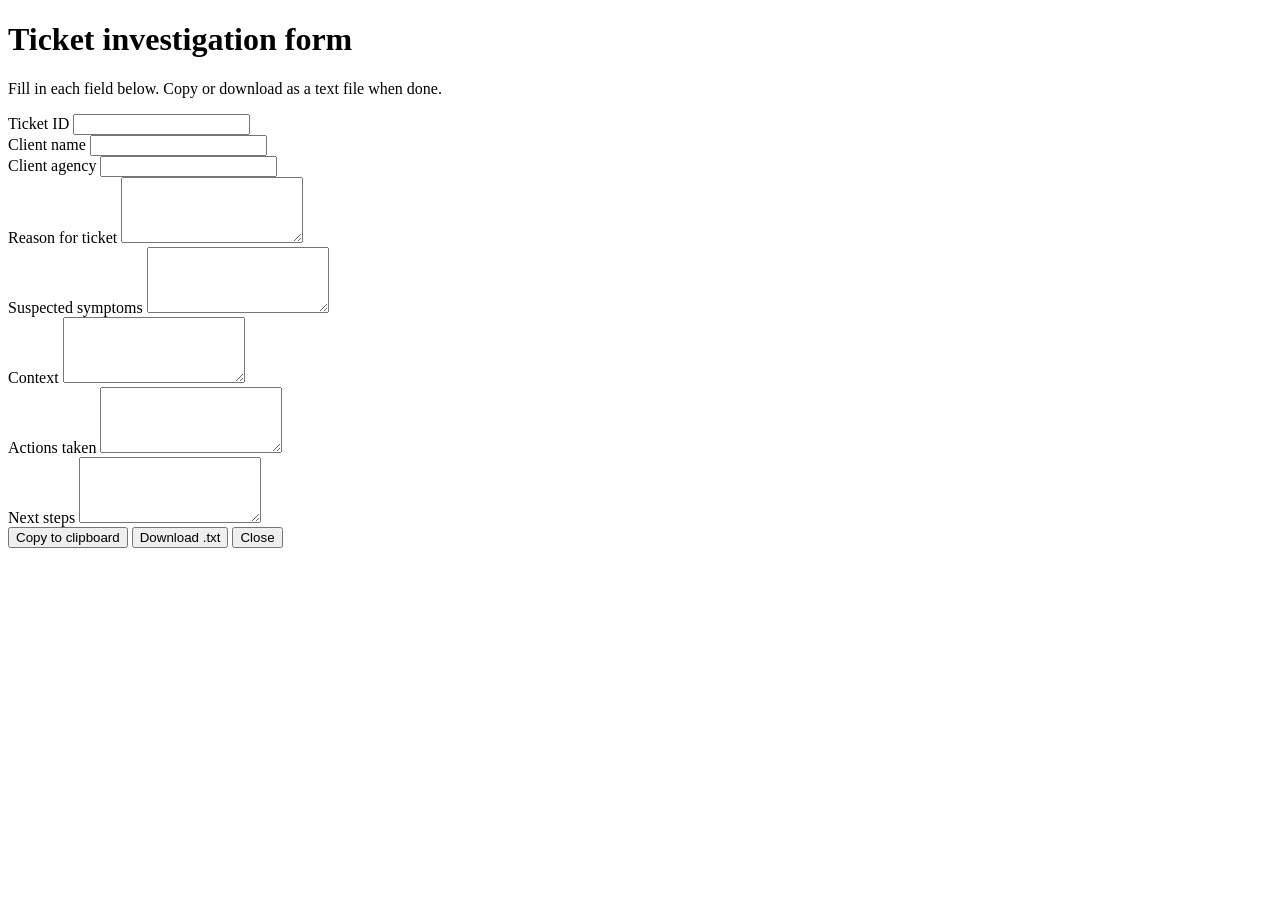
==== frontend/ticket-form.html @ 7d4e6b30 "Rebrand to CMSO Signal and expand voice assist Rename product branding, improve Ollama model detecti" ====
<!DOCTYPE html>
<html lang="en">
  <head>
    <meta charset="UTF-8" />
    <meta name="viewport" content="width=device-width, initial-scale=1.0" />
    <title>Ticket investigation form</title>
    <link rel="stylesheet" href="/static/ticket-form.css?v=1" />
  </head>
  <body>
    <header class="tf-header">
      <h1>Ticket investigation form</h1>
      <p>Fill in each field below. Copy or download as a text file when done.</p>
    </header>

    <form id="ticket-form" class="tf-form" onsubmit="return false">
      <div class="tf-field">
        <label for="field-ticket-id">Ticket ID</label>
        <input type="text" id="field-ticket-id" autocomplete="off" />
      </div>
      <div class="tf-field">
        <label for="field-client-name">Client name</label>
        <input type="text" id="field-client-name" autocomplete="off" />
      </div>
      <div class="tf-field">
        <label for="field-client-agency">Client agency</label>
        <input type="text" id="field-client-agency" autocomplete="off" />
      </div>
      <div class="tf-field">
        <label for="field-reason">Reason for ticket</label>
        <textarea id="field-reason" rows="4"></textarea>
      </div>
      <div class="tf-field">
        <label for="field-symptoms">Suspected symptoms</label>
        <textarea id="field-symptoms" rows="4"></textarea>
      </div>
      <div class="tf-field">
        <label for="field-context">Context</label>
        <textarea id="field-context" rows="4"></textarea>
      </div>
      <div class="tf-field">
        <label for="field-actions">Actions taken</label>
        <textarea id="field-actions" rows="4"></textarea>
      </div>
      <div class="tf-field">
        <label for="field-next">Next steps</label>
        <textarea id="field-next" rows="4"></textarea>
      </div>
    </form>

    <footer class="tf-actions">
      <button type="button" id="tf-copy" class="tf-btn tf-btn-primary">Copy to clipboard</button>
      <button type="button" id="tf-download" class="tf-btn tf-btn-secondary">
        Download .txt
      </button>
      <button type="button" id="tf-close" class="tf-btn tf-btn-ghost">Close</button>
      <p id="tf-status" class="tf-status" aria-live="polite"></p>
    </footer>

    <script src="/static/ticket-form.js?v=1"></script>
  </body>
</html>
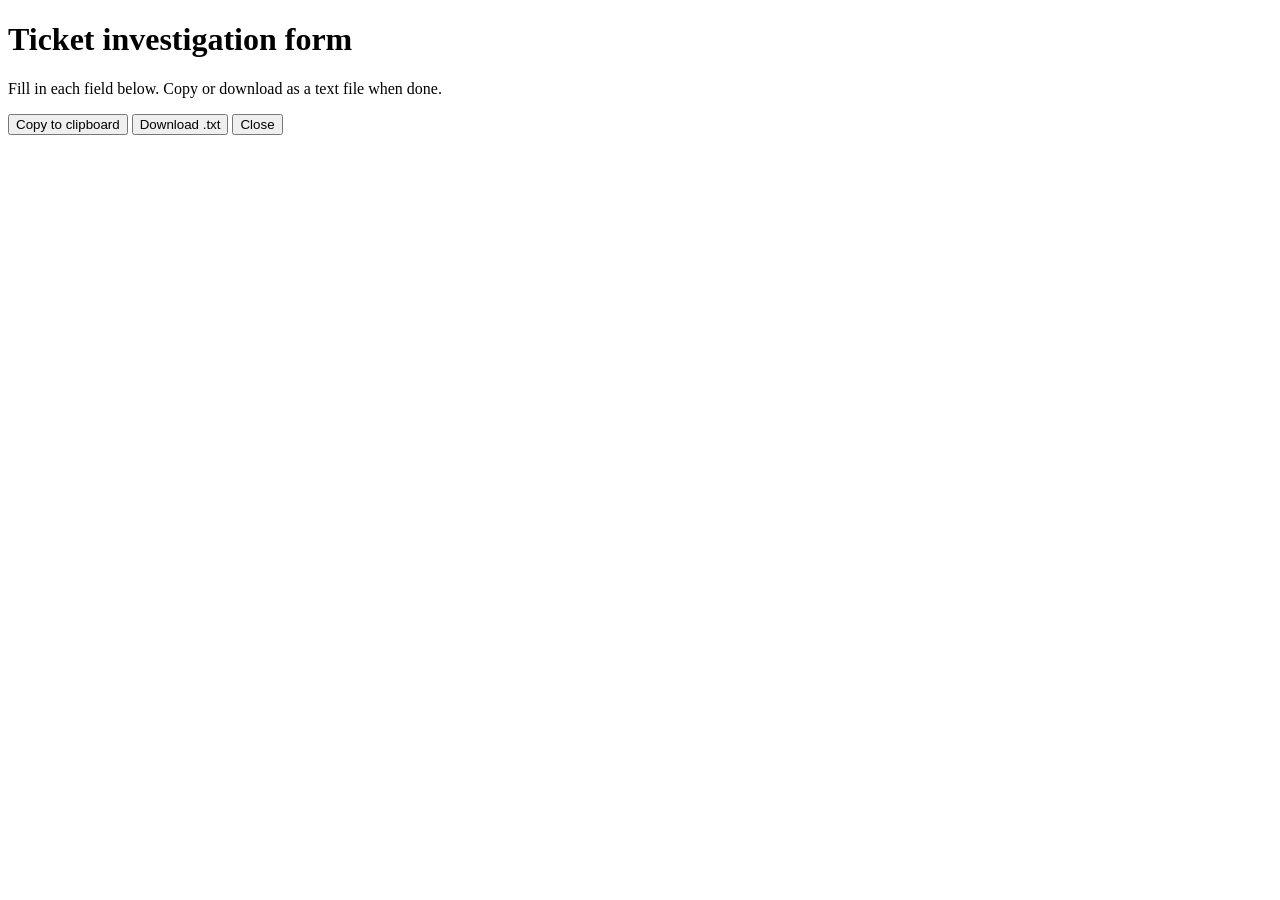
==== commit 91eefd53: "Remove standalone SST tools and align in-app ticket notes. Drop tech-notes-form and sst-call-tracker" ====
--- a/frontend/ticket-form.html
+++ b/frontend/ticket-form.html
@@ -4,7 +4,7 @@
     <meta charset="UTF-8" />
     <meta name="viewport" content="width=device-width, initial-scale=1.0" />
     <title>Ticket investigation form</title>
-    <link rel="stylesheet" href="/static/ticket-form.css?v=1" />
+    <link rel="stylesheet" href="/static/ticket-form.css?v=2" />
   </head>
   <body>
     <header class="tf-header">
@@ -12,40 +12,7 @@
       <p>Fill in each field below. Copy or download as a text file when done.</p>
     </header>
 
-    <form id="ticket-form" class="tf-form" onsubmit="return false">
-      <div class="tf-field">
-        <label for="field-ticket-id">Ticket ID</label>
-        <input type="text" id="field-ticket-id" autocomplete="off" />
-      </div>
-      <div class="tf-field">
-        <label for="field-client-name">Client name</label>
-        <input type="text" id="field-client-name" autocomplete="off" />
-      </div>
-      <div class="tf-field">
-        <label for="field-client-agency">Client agency</label>
-        <input type="text" id="field-client-agency" autocomplete="off" />
-      </div>
-      <div class="tf-field">
-        <label for="field-reason">Reason for ticket</label>
-        <textarea id="field-reason" rows="4"></textarea>
-      </div>
-      <div class="tf-field">
-        <label for="field-symptoms">Suspected symptoms</label>
-        <textarea id="field-symptoms" rows="4"></textarea>
-      </div>
-      <div class="tf-field">
-        <label for="field-context">Context</label>
-        <textarea id="field-context" rows="4"></textarea>
-      </div>
-      <div class="tf-field">
-        <label for="field-actions">Actions taken</label>
-        <textarea id="field-actions" rows="4"></textarea>
-      </div>
-      <div class="tf-field">
-        <label for="field-next">Next steps</label>
-        <textarea id="field-next" rows="4"></textarea>
-      </div>
-    </form>
+    <form id="ticket-form" class="tf-form" onsubmit="return false"></form>
 
     <footer class="tf-actions">
       <button type="button" id="tf-copy" class="tf-btn tf-btn-primary">Copy to clipboard</button>
@@ -56,6 +23,6 @@
       <p id="tf-status" class="tf-status" aria-live="polite"></p>
     </footer>
 
-    <script src="/static/ticket-form.js?v=1"></script>
+    <script src="/static/ticket-form.js?v=2"></script>
   </body>
 </html>
